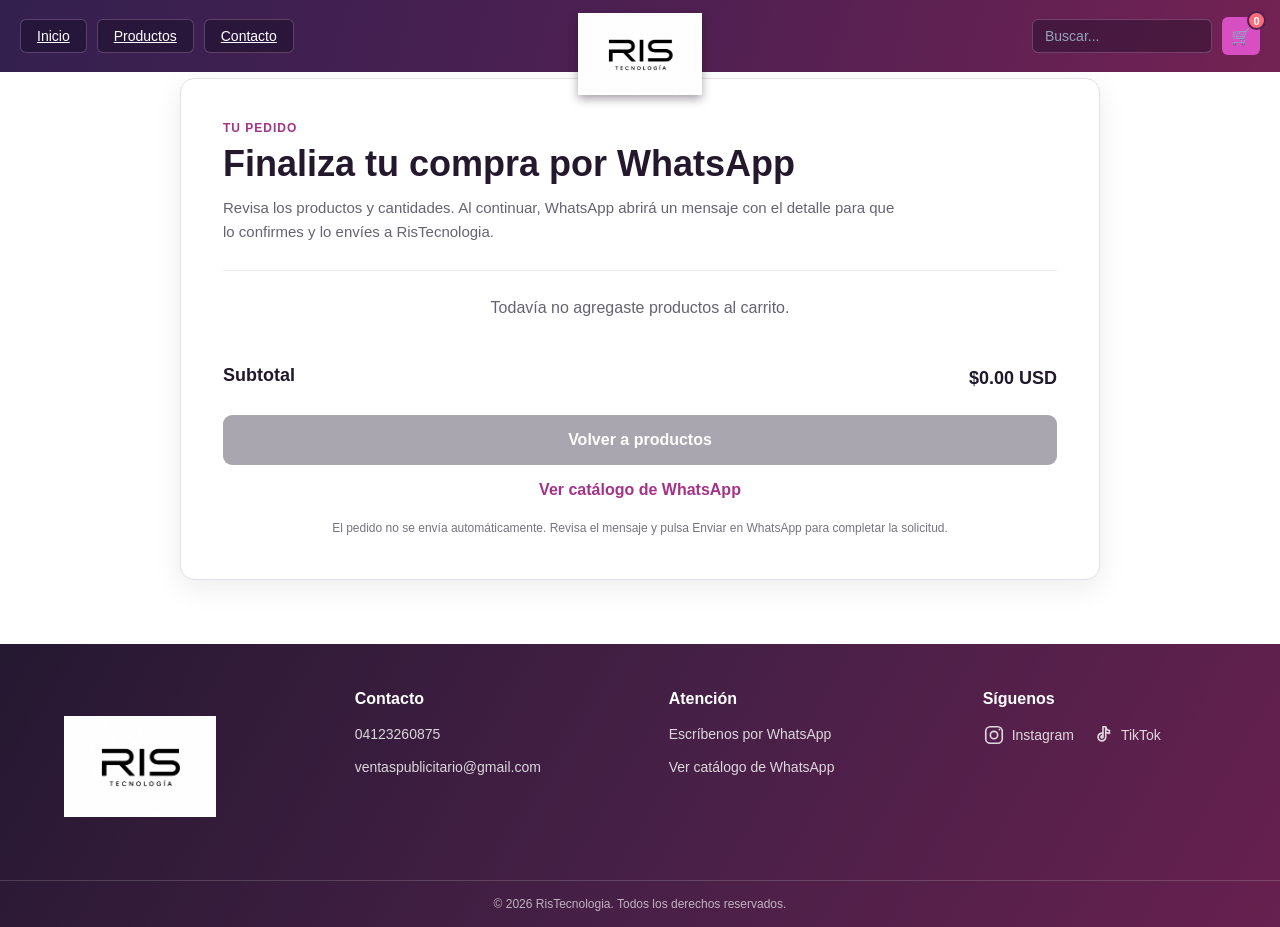
==== pago.html @ 728810d7 "versión 2.0" ====
<!DOCTYPE html>
<html lang="es">
<head>
  <meta charset="UTF-8">
  <meta name="viewport" content="width=device-width, initial-scale=1.0">
  <title>Finalizar pedido | RisTecnologia</title>
  <link rel="stylesheet" href="style.css">
</head>
<body class="pagina-pago">
  <header class="barra-superior">
    <nav class="menu-izquierda" aria-label="Navegación principal">
      <a class="btn-menu" href="tienda.html#inicio">Inicio</a>
      <a class="btn-menu" href="tienda.html#productos">Productos</a>
      <a class="btn-menu" href="tienda.html#contacto">Contacto</a>
    </nav>
    <a class="logo-centro" href="tienda.html#inicio" aria-label="RisTecnologia, inicio">
      <img src="logo.jpg" alt="RisTecnologia" class="logo-img">
    </a>
    <div class="elementos-derecha">
      <input type="search" class="input-busqueda" placeholder="Buscar..." aria-label="Buscar productos">
      <button class="btn-carrito" type="button" aria-label="Abrir carrito" title="Carrito de compras">
        <span aria-hidden="true">&#128722;</span>
        <span class="cart-count" hidden>0</span>
      </button>
    </div>
  </header>

  <main class="pago-contenido">
    <a class="pago-volver" href="tienda.html#productos">&#8592; Seguir comprando</a>
    <section class="pago-panel" aria-labelledby="pago-titulo">
      <p class="pago-etiqueta">TU PEDIDO</p>
      <h1 id="pago-titulo">Finaliza tu compra por WhatsApp</h1>
      <p class="pago-intro">Revisa los productos y cantidades. Al continuar, WhatsApp abrirá un mensaje con el detalle para que lo confirmes y lo envíes a RisTecnologia.</p>
      <div class="pago-resumen" id="resumen-pedido" aria-live="polite"></div>
      <div class="pago-total">
        <div><strong>Subtotal</strong><span class="pago-nota-precio"></span></div>
        <strong class="pago-subtotal">$0.00 USD</strong>
      </div>
      <a class="btn-whatsapp" id="whatsapp-pedido" href="https://wa.me/584123260875" target="_blank" rel="noopener">Continuar en WhatsApp</a>
      <a class="pago-catalogo" href="https://wa.me/c/584123260875" target="_blank" rel="noopener">Ver catálogo de WhatsApp</a>
      <p class="pago-aviso">El pedido no se envía automáticamente. Revisa el mensaje y pulsa Enviar en WhatsApp para completar la solicitud.</p>
    </section>
  </main>

  <footer class="site-footer" id="contacto">
    <div class="footer-contenido">
      <a class="footer-marca" href="tienda.html#inicio" aria-label="RisTecnologia, volver al inicio"><img src="logo.jpg" alt="RisTecnologia"></a>
      <div class="footer-columna"><h2>Contacto</h2><a href="tel:+584123260875">04123260875</a><a href="mailto:ventaspublicitario@gmail.com">ventaspublicitario@gmail.com</a></div>
      <div class="footer-columna"><h2>Atención</h2><a href="https://wa.me/584123260875" target="_blank" rel="noopener">Escríbenos por WhatsApp</a><a href="https://wa.me/c/584123260875" target="_blank" rel="noopener">Ver catálogo de WhatsApp</a></div>
      <div class="footer-columna footer-redes">
        <h2>Síguenos</h2>
        <div class="footer-enlaces-sociales">
          <a href="https://www.instagram.com/ristecnologia.ve?utm_source=qr&amp;stkn=MTU2dTFhZTFtOHF6dw==" target="_blank" rel="noopener" aria-label="Instagram de RisTecnologia"><svg viewBox="0 0 24 24" aria-hidden="true"><rect x="3" y="3" width="18" height="18" rx="5"></rect><circle cx="12" cy="12" r="4"></circle><circle class="social-punto" cx="18" cy="6" r="1"></circle></svg><span>Instagram</span></a>
          <a href="https://www.tiktok.com/@ristecnologia.ve?_r=1&amp;_t=ZS-9ACz1uJ2by5" target="_blank" rel="noopener" aria-label="TikTok de RisTecnologia"><svg viewBox="0 0 24 24" aria-hidden="true"><path d="M15 3v11.2a4.2 4.2 0 1 1-3.2-4.08v3.32a1.1 1.1 0 1 0 .2.62V3h3c.2 2.1 1.5 3.7 4 4.1v3.1A8 8 0 0 1 15 8.8"></path></svg><span>TikTok</span></a>
        </div>
      </div>
    </div>
    <div class="footer-copyright">© 2026 RisTecnologia. Todos los derechos reservados.</div>
  </footer>

  <script src="catalogo.js"></script>
  <script src="java.js"></script>
</body>
</html>
---- style.css ----
/* Reset básico para evitar margenes indeseados */
* {
  margin: 0;
  padding: 0;
  box-sizing: border-box;
  font-family: Arial, sans-serif;
}

/* 1. ESTILOS DE LA BARRA FIJA */
.barra-superior {
  position: fixed;
  top: 0;
  left: 0;
  width: 100%;
  height: 72px;
  background: linear-gradient(105deg, #33204f 0%, #512052 55%, #732253 100%);
  color: white;
  
  display: flex;
  align-items: center;
  padding: 0 20px;
  z-index: 1000;
}

/* Distribución en 3 secciones iguales para centrar perfectamente el logo */
.menu-izquierda,
.logo-centro,
.elementos-derecha {
  flex: 1; /* Cada sección ocupa el 33.3% del espacio */
  display: flex;
  align-items: center;
}

/* 2. SECCIÓN IZQUIERDA: BOTONES DEL MENÚ */
.menu-izquierda {
  justify-content: flex-start;
  gap: 10px; /* Espacio entre botones */
}

.btn-menu {
  background-color: rgba(24, 14, 39, 0.48);
  color: white;
  border: 1px solid rgba(225, 174, 223, 0.28);
  padding: 8px 16px;
  border-radius: 6px;
  cursor: pointer;
  font-size: 14px;
  transition: background-color 0.2s ease;
}

.btn-menu:hover {
  background-color: #81275f;
}

/* 3. SECCIÓN CENTRO: LOGO */
.logo-centro {
  position: absolute;
  top: -8px;
  left: 50%;
  width: 124px;
  height: 124px;
  flex: none;
  justify-content: center;
  transform: translateX(-50%);
}

.logo-img {
  width: 124px;
  height: 124px;
  object-fit: contain;
  margin: 0;
  filter: drop-shadow(0 4px 5px rgba(23, 12, 28, 0.38));
}

/* 4. SECCIÓN DERECHA: BUSCADOR Y CARRITO */
.elementos-derecha {
  justify-content: flex-end;
  gap: 10px;
}

.input-busqueda {
  padding: 8px 12px;
  border-radius: 6px;
  border: 1px solid rgba(225, 174, 223, 0.28);
  background-color: rgba(24, 14, 39, 0.4);
  color: white;
  outline: none;
  width: 180px;
  font-size: 14px;
}

.input-busqueda::placeholder {
  color: #94a3b8;
}

.input-busqueda:focus {
  border-color: #e084cf;
}

.btn-carrito {
  position: relative;
  width: 38px;
  height: 38px;
  background-color: #d84fc3;
  border: none;
  border-radius: 6px;
  color: white;
  font-size: 16px;
  cursor: pointer;
  display: flex;
  align-items: center;
  justify-content: center;
  transition: background-color 0.2s ease;
}

.btn-carrito:hover {
  background-color: #bd36a9;
}

.cart-count {
  position: absolute;
  top: -6px;
  right: -6px;
  display: grid;
  min-width: 19px;
  height: 19px;
  place-items: center;
  padding: 0 4px;
  border: 2px solid #512052;
  border-radius: 20px;
  background: #ff6b78;
  color: white;
  font-size: 11px;
  font-weight: 700;
}

/* 5. CONTENIDO DE LA PÁGINA */
.contenido-pagina {
  margin-top: 72px;
  padding: 0;
}

.carrusel {
  position: relative;
  width: 100%;
  overflow: hidden;
  color: white;
}

.carrusel-ventana {
  overflow: hidden;
  height: clamp(420px, 48vw, 680px);
  background: #f4f3f5;
}

.carrusel-pista {
  display: flex;
  height: 100%;
  transition: transform 0.45s ease;
}

.carrusel-diapositiva {
  flex: 0 0 100%;
  overflow: hidden;
  min-width: 0;
  height: 100%;
  isolation: isolate;
  background: #f4f3f5;
}

.carrusel-diapositiva img {
  display: block;
  width: 100%;
  height: 100%;
  object-fit: contain;
  object-position: center;
  transform: scale(1.06);
  transition: transform 240ms ease;
}

.carrusel-diapositiva:first-child img {
  transform: scale(1.18);
}

.carrusel-flecha {
  position: absolute;
  top: 50%;
  z-index: 2;
  display: grid;
  width: 42px;
  height: 42px;
  place-items: center;
  transform: translateY(-50%);
  border: 1px solid rgba(255, 255, 255, 0.55);
  border-radius: 50%;
  background: rgba(15, 23, 42, 0.48);
  color: white;
  cursor: pointer;
  font-size: 30px;
  line-height: 1;
}

.carrusel-flecha:hover {
  background: rgba(15, 23, 42, 0.8);
}

.carrusel-anterior {
  left: 18px;
}

.carrusel-siguiente {
  right: 18px;
}

.carrusel-indicadores {
  position: absolute;
  right: 0;
  bottom: 14px;
  left: 0;
  z-index: 2;
  display: flex;
  justify-content: center;
  gap: 9px;
}

.carrusel-punto {
  width: 10px;
  height: 10px;
  padding: 0;
  border: 1px solid white;
  border-radius: 50%;
  background: rgba(255, 255, 255, 0.5);
  cursor: pointer;
}

.carrusel-punto.activo {
  background: white;
  transform: scale(1.2);
}

@media (max-width: 600px) {
  .barra-superior {
    height: auto;
    min-height: 180px;
    display: grid;
    grid-template-columns: minmax(0, 1fr);
    grid-template-rows: auto 80px auto;
    gap: 6px;
    align-content: center;
    padding: 8px 12px;
  }

  .menu-izquierda {
    grid-column: 1;
    grid-row: 1;
    justify-content: space-between;
    gap: 6px;
  }

  .btn-menu {
    padding: 8px 12px;
    font-size: 13px;
  }

  .logo-centro {
    position: relative;
    grid-column: 1;
    grid-row: 2;
    top: -5px;
    left: auto;
    width: auto;
    height: auto;
    flex: none;
    justify-content: center;
    transform: none;
  }

  .logo-img {
    max-width: 80px;
    max-height: 80px;
    margin-top: 0;
  }

  .elementos-derecha {
    grid-column: 1;
    grid-row: 3;
    min-width: 0;
    gap: 8px;
  }

  .input-busqueda {
    width: 100%;
    min-width: 0;
    font-size: 13px;
  }

  .contenido-pagina {
    margin-top: 180px;
    padding: 0;
  }

  .carrusel-ventana {
    height: auto;
    aspect-ratio: 4 / 3;
  }

  .carrusel-pista,
  .carrusel-diapositiva {
    height: 100%;
  }

  .carrusel-diapositiva img {
    height: 100%;
    object-fit: contain;
    transform: scale(1.03);
  }

  .carrusel-diapositiva:first-child img {
    transform: scale(1.15);
  }

  .carrusel-flecha {
    width: 32px;
    height: 32px;
    font-size: 24px;
  }

  .carrusel-anterior {
    left: 8px;
  }

  .carrusel-siguiente {
    right: 8px;
  }
}

@media (max-width: 360px) {
  .barra-superior {
    grid-template-columns: minmax(0, 1fr);
    gap: 6px;
    padding: 8px 10px;
  }

  .btn-menu {
    padding: 7px 9px;
    font-size: 12px;
  }

  .logo-img {
    max-width: 72px;
    max-height: 72px;
  }

}

.destacado {
  color: rgb(0, 0, 0);
  font-size: 30px;
  left: 30px;
  margin: 3rem;
}

.productos {
  display: flex;
  flex-wrap: wrap;
  justify-content: center;
  gap: 60px;
}
.productos > * {
  margin: 10px;
}

.catalogo {
  padding: 8px 5vw 64px;
  scroll-margin-top: 76px;
}

.destacado {
  margin: 2rem 0 1.5rem;
  font-size: 30px;
  font-weight: 700;
}

.productos {
  display: grid;
  grid-template-columns: repeat(auto-fill, minmax(min(100%, 245px), 1fr));
  align-items: stretch;
  gap: 44px 26px;
  max-width: 1320px;
  margin: 0 auto;
}

.productos > * {
  margin: 0;
}

.producto-card {
  display: flex;
  min-width: 0;
  flex-direction: column;
  padding: 13px;
  border: 1px solid #e1e3e8;
  border-radius: 14px;
  background: #fff;
  box-shadow: 0 3px 12px rgba(15, 23, 42, 0.06);
}

.producto-foto {
  position: relative;
  overflow: hidden;
  width: 100%;
  aspect-ratio: 1 / 1;
  border: 1px solid #e1e3e8;
  border-radius: 11px;
  background: #fff;
  box-shadow: 0 2px 8px rgba(15, 23, 42, 0.1);
}

.producto-foto img {
  position: absolute;
  inset: 0;
  display: block;
  width: 100%;
  height: 100%;
  object-fit: contain;
}

.producto-foto .producto-foto-secundaria {
  display: none;
}

.producto-card h2 {
  margin: 13px 0 8px;
  color: #111827;
  font-size: 17px;
  line-height: 1.35;
}

.producto-precio {
  margin: auto 0 13px;
  color: #596273;
  font-size: 15px;
  font-weight: 700;
}

.btn-comprar {
  display: flex;
  min-height: 44px;
  align-items: center;
  justify-content: center;
  padding: 10px 16px;
  border: 0;
  border-radius: 9px;
  background: #d84fc3;
  color: #fff;
  font: inherit;
  font-weight: 700;
  text-align: center;
  text-decoration: none;
  cursor: pointer;
}

.btn-comprar:hover {
  background: #bd36a9;
}

.producto-card[hidden] {
  display: none;
}

.carrito-capa {
  position: fixed;
  inset: 0;
  z-index: 2000;
  visibility: hidden;
  transition: visibility 260ms ease;
}

.carrito-capa.abierto {
  visibility: visible;
}

.carrito-fondo {
  position: absolute;
  inset: 0;
  background: rgba(17, 12, 24, 0.54);
  opacity: 0;
  transition: opacity 260ms ease;
}

.carrito-capa.abierto .carrito-fondo {
  opacity: 1;
}

.carrito-panel {
  position: absolute;
  top: 0;
  right: 0;
  bottom: 0;
  display: flex;
  width: min(490px, 100%);
  flex-direction: column;
  padding: 24px;
  background: #fff;
  box-shadow: -12px 0 36px rgba(15, 23, 42, 0.18);
  transform: translateX(102%);
  transition: transform 280ms cubic-bezier(0.2, 0.75, 0.25, 1);
}

.carrito-capa.abierto .carrito-panel {
  transform: translateX(0);
}

.carrito-abierto {
  overflow: hidden;
}

.carrito-encabezado {
  display: flex;
  align-items: center;
  justify-content: space-between;
  padding-bottom: 18px;
  border-bottom: 1px solid #e4e1e8;
}

.carrito-encabezado h2 {
  color: #24182d;
  font-size: 24px;
}

.carrito-cerrar {
  width: 38px;
  height: 38px;
  border: 0;
  border-radius: 50%;
  background: #f3edf4;
  color: #392340;
  cursor: pointer;
  font-size: 26px;
}

.carrito-lineas {
  overflow-y: auto;
  flex: 1;
  padding: 8px 0;
}

.carrito-item {
  display: grid;
  grid-template-columns: 76px minmax(0, 1fr) auto;
  align-items: center;
  gap: 14px;
  padding: 16px 0;
  border-bottom: 1px solid #efedf1;
}

.carrito-item-imagen {
  display: block;
  width: 76px;
  height: 76px;
  border: 1px solid #e6e2e9;
  border-radius: 9px;
  object-fit: contain;
}

.carrito-item-cuerpo {
  min-width: 0;
}

.carrito-item-nombre {
  display: block;
  overflow: hidden;
  color: #201829;
  font-size: 14px;
  font-weight: 700;
  line-height: 1.35;
  text-decoration: none;
}

.carrito-item-precio {
  margin: 5px 0 8px;
  color: #697080;
  font-size: 13px;
}

.carrito-controles {
  display: flex;
  align-items: center;
  gap: 9px;
}

.carrito-controles button:not(.carrito-quitar) {
  display: grid;
  width: 28px;
  height: 28px;
  place-items: center;
  border: 1px solid #e2dce5;
  border-radius: 6px;
  background: #faf8fb;
  color: #35263b;
  cursor: pointer;
  font-size: 18px;
}

.carrito-controles button:disabled {
  opacity: 0.4;
  cursor: not-allowed;
}

.carrito-controles span {
  min-width: 18px;
  color: #24182d;
  font-weight: 700;
  text-align: center;
}

.carrito-quitar {
  margin-left: 2px;
  border: 0;
  background: none;
  color: #a7396d;
  cursor: pointer;
  font-size: 12px;
}

.carrito-item-total {
  color: #24182d;
  font-size: 14px;
  white-space: nowrap;
}

.carrito-vacio {
  display: flex;
  flex: 1;
  flex-direction: column;
  align-items: center;
  justify-content: center;
  gap: 14px;
  color: #626675;
}

.carrito-vacio[hidden],
.carrito-pie[hidden] {
  display: none;
}

.carrito-vacio a,
.pago-catalogo {
  color: #a43289;
  font-weight: 700;
  text-decoration: none;
}

.carrito-pie {
  padding-top: 18px;
  border-top: 1px solid #e4e1e8;
}

.carrito-subtotal,
.pago-total {
  display: flex;
  align-items: center;
  justify-content: space-between;
  gap: 12px;
  color: #21182a;
  font-size: 18px;
}

.carrito-nota {
  margin-top: 8px;
  color: #747080;
  font-size: 12px;
  line-height: 1.45;
}

.carrito-pagar {
  margin-top: 18px;
  min-height: 50px;
}

.site-footer {
  color: #fff;
  background: linear-gradient(120deg, #251831 0%, #482047 54%, #67204f 100%);
}

.footer-contenido {
  display: grid;
  grid-template-columns: 1.1fr 1.2fr 1.2fr 1fr;
  gap: 34px;
  width: min(1180px, 90vw);
  margin: 0 auto;
  padding: 46px 0 38px;
}

.footer-marca {
  display: flex;
  align-items: flex-start;
}

.footer-marca img {
  width: 152px;
  height: 152px;
  object-fit: contain;
}

.footer-columna {
  display: flex;
  min-width: 0;
  flex-direction: column;
  align-items: flex-start;
  gap: 12px;
}

.footer-columna h2 {
  margin-bottom: 4px;
  font-size: 16px;
}

.footer-columna a {
  color: rgba(255, 255, 255, 0.82);
  font-size: 14px;
  line-height: 1.5;
  overflow-wrap: anywhere;
  text-decoration: none;
}

.footer-columna a:hover {
  color: #fff;
  text-decoration: underline;
}

.footer-enlaces-sociales {
  display: flex;
  gap: 18px;
}

.footer-enlaces-sociales a {
  display: inline-flex;
  align-items: center;
  gap: 7px;
}

.footer-enlaces-sociales svg {
  width: 22px;
  height: 22px;
  fill: none;
  stroke: currentColor;
  stroke-linecap: round;
  stroke-linejoin: round;
  stroke-width: 1.8;
}

.footer-enlaces-sociales .social-punto {
  fill: currentColor;
  stroke: none;
}

.footer-copyright {
  padding: 16px 5vw;
  border-top: 1px solid rgba(255, 255, 255, 0.16);
  color: rgba(255, 255, 255, 0.66);
  font-size: 12px;
  text-align: center;
}

.pagina-detalle {
  padding-top: 72px;
}

.pago-contenido {
  width: min(920px, 92vw);
  min-height: calc(100vh - 280px);
  margin: 0 auto;
  padding: 38px 0 64px;
}

.pago-volver {
  display: inline-block;
  margin-bottom: 22px;
  color: #512052;
  font-weight: 700;
  text-decoration: none;
}

.pago-panel {
  padding: clamp(22px, 4vw, 42px);
  border: 1px solid #e5dfe8;
  border-radius: 14px;
  background: white;
  box-shadow: 0 8px 28px rgba(42, 24, 49, 0.08);
}

.pago-etiqueta {
  margin-bottom: 8px;
  color: #a43289;
  font-size: 12px;
  font-weight: 800;
  letter-spacing: 1px;
}

.pago-panel h1 {
  color: #24182d;
  font-size: clamp(26px, 4vw, 36px);
  line-height: 1.15;
}

.pago-intro {
  max-width: 680px;
  margin: 12px 0 26px;
  color: #656373;
  font-size: 15px;
  line-height: 1.6;
}

.pago-resumen {
  border-top: 1px solid #eee9f0;
}

.pago-item {
  display: grid;
  grid-template-columns: 68px minmax(0, 1fr) auto;
  align-items: center;
  gap: 14px;
  padding: 14px 0;
  border-bottom: 1px solid #eee9f0;
}

.pago-item img {
  display: block;
  width: 68px;
  height: 68px;
  border: 1px solid #e6e2e9;
  border-radius: 8px;
  object-fit: contain;
}

.pago-item-detalle {
  display: grid;
  gap: 5px;
  min-width: 0;
}

.pago-item-detalle strong {
  color: #24182d;
  font-size: 14px;
  line-height: 1.35;
}

.pago-item-detalle span {
  color: #727081;
  font-size: 13px;
}

.pago-item-total {
  color: #24182d;
  font-size: 14px;
  white-space: nowrap;
}

.pago-total {
  padding: 20px 0 6px;
}

.pago-total > div {
  display: grid;
  gap: 5px;
}

.pago-nota-precio {
  color: #757181;
  font-size: 12px;
  font-weight: 400;
}

.btn-whatsapp {
  display: flex;
  min-height: 50px;
  align-items: center;
  justify-content: center;
  margin-top: 18px;
  padding: 12px 18px;
  border-radius: 9px;
  background: #168c62;
  color: white;
  font-weight: 800;
  text-align: center;
  text-decoration: none;
}

.btn-whatsapp:hover {
  background: #10744f;
}

.btn-whatsapp.deshabilitado {
  background: #aaa6af;
}

.pago-catalogo {
  display: block;
  margin-top: 16px;
  text-align: center;
}

.pago-aviso {
  margin-top: 20px;
  color: #777382;
  font-size: 12px;
  line-height: 1.5;
  text-align: center;
}

.pago-vacio {
  padding: 28px 0;
  color: #656373;
  text-align: center;
}

@media (hover: hover) and (pointer: fine) {
  .producto-card {
    transition: box-shadow 180ms ease, border-color 180ms ease;
  }

  .producto-card:hover {
    border-color: #d84fc3;
    box-shadow: 0 0 0 2px #d84fc3, 0 8px 20px rgba(15, 23, 42, 0.1);
  }

  .producto-foto .producto-foto-secundaria {
    display: none;
  }

  .producto-card:hover .producto-foto > img:first-child {
    display: none;
  }

  .producto-card:hover .producto-foto-secundaria {
    display: block;
  }
}

.pagina-detalle {
  min-height: 100vh;
  padding-top: 86px;
  background: #f7f8fa;
}

.barra-detalle {
  position: fixed;
  inset: 0 0 auto;
  z-index: 10;
  display: flex;
  height: 86px;
  align-items: center;
  justify-content: space-between;
  padding: 0 5vw;
  border-bottom: 1px solid #e5e7eb;
  background: #fff;
}

.barra-detalle .logo-img {
  max-width: 92px;
  max-height: 92px;
  margin: 0;
}

.volver-tienda {
  color: #283244;
  font-size: 14px;
  font-weight: 700;
  text-decoration: none;
}

.detalle-producto {
  display: grid;
  grid-template-columns: minmax(0, 1fr) minmax(0, 1fr);
  gap: clamp(28px, 5vw, 64px);
  width: min(1180px, 90vw);
  margin: 0 auto;
  padding: 42px 0 64px;
}

.detalle-galeria {
  min-width: 0;
}

.detalle-escenario {
  position: relative;
  overflow: hidden;
  width: 100%;
  aspect-ratio: 1 / 1;
  border: 1px solid #e0e3e8;
  border-radius: 14px;
  background: #fff;
  box-shadow: 0 4px 16px rgba(15, 23, 42, 0.08);
}

.detalle-imagen-principal {
  display: block;
  width: 100%;
  height: 100%;
  object-fit: contain;
}

.detalle-flecha {
  position: absolute;
  top: 50%;
  display: grid;
  width: 42px;
  height: 42px;
  place-items: center;
  transform: translateY(-50%);
  border: 0;
  border-radius: 50%;
  background: rgba(216, 79, 195, 0.95);
  color: #fff;
  cursor: pointer;
  font-size: 30px;
  line-height: 1;
}

.detalle-anterior {
  left: 12px;
}

.detalle-siguiente {
  right: 12px;
}

.detalle-miniaturas {
  display: flex;
  gap: 10px;
  overflow-x: auto;
  padding: 12px 2px 6px;
}

.detalle-miniatura {
  flex: 0 0 82px;
  overflow: hidden;
  width: 82px;
  aspect-ratio: 1 / 1;
  padding: 0;
  border: 1px solid #dfe2e8;
  border-radius: 9px;
  background: #fff;
  cursor: pointer;
}

.detalle-miniatura.activo {
  border: 2px solid #d84fc3;
}

.detalle-miniatura img {
  display: block;
  width: 100%;
  height: 100%;
  object-fit: contain;
}

.detalle-info {
  min-width: 0;
  padding: 4px 0;
}

.detalle-titulo {
  margin-bottom: 16px;
  color: #101827;
  font-size: 36px;
  line-height: 1.2;
}

.detalle-precio {
  margin-bottom: 24px;
  color: #202939;
  font-size: 24px;
  font-weight: 700;
}

.detalle-descripcion {
  margin-bottom: 28px;
  color: #424b5a;
  font-size: 16px;
  line-height: 1.75;
  white-space: pre-line;
}

.agregar-carrito {
  width: 100%;
  min-height: 50px;
}

.agregar-carrito.agregado {
  background: #287a60;
}

@media (max-width: 700px) {
  .catalogo {
    padding: 4px 18px 42px;
  }

  .productos {
    grid-template-columns: repeat(2, minmax(0, 1fr));
    gap: 28px 14px;
  }

  .producto-card {
    padding: 9px;
  }

  .producto-card h2 {
    font-size: 14px;
  }

  .producto-precio {
    font-size: 13px;
  }

  .btn-comprar {
    min-height: 40px;
    padding: 8px;
    font-size: 14px;
  }

  .detalle-producto {
    grid-template-columns: minmax(0, 1fr);
    gap: 22px;
    width: min(560px, calc(100% - 32px));
    padding: 24px 0 40px;
  }

  .pagina-detalle,
  .pagina-pago {
    padding-top: 180px;
  }

  .footer-contenido {
    grid-template-columns: repeat(2, minmax(0, 1fr));
    gap: 28px 22px;
    width: calc(100% - 36px);
    padding: 34px 0 28px;
  }

  .footer-marca img {
    width: 108px;
    height: 108px;
  }

  .footer-redes {
    grid-column: 1 / -1;
  }

  .pago-contenido {
    min-height: 0;
    padding: 28px 0 42px;
  }

  .pago-item {
    grid-template-columns: 56px minmax(0, 1fr);
    gap: 10px 12px;
  }

  .pago-item img {
    width: 56px;
    height: 56px;
    grid-row: span 2;
  }

  .pago-item-total {
    grid-column: 2;
  }

  .carrito-panel {
    padding: 18px;
  }

  .carrito-item {
    grid-template-columns: 60px minmax(0, 1fr);
    gap: 10px;
  }

  .carrito-item-imagen {
    width: 60px;
    height: 60px;
    grid-row: span 2;
  }

  .carrito-item-total {
    grid-column: 2;
  }

  .detalle-escenario {
    aspect-ratio: 1 / 0.9;
  }

  .detalle-titulo {
    font-size: 26px;
  }

  .detalle-descripcion {
    font-size: 15px;
  }
}

@media (max-width: 420px) {
  .productos {
    grid-template-columns: minmax(0, 1fr);
    max-width: 340px;
  }

  .producto-card {
    padding: 12px;
  }

  .producto-card h2 {
    font-size: 17px;
  }

  .producto-precio {
    font-size: 15px;
  }

  .barra-detalle {
    padding: 0 16px;
  }

  .barra-detalle .logo-img {
    max-width: 84px;
    max-height: 84px;
  }

  .volver-tienda {
    font-size: 13px;
  }
}

#inicio,
#productos,
#contacto {
  scroll-margin-top: 84px;
}

@media (max-width: 600px) {
  #inicio,
  #productos,
  #contacto {
    scroll-margin-top: 192px;
  }
}
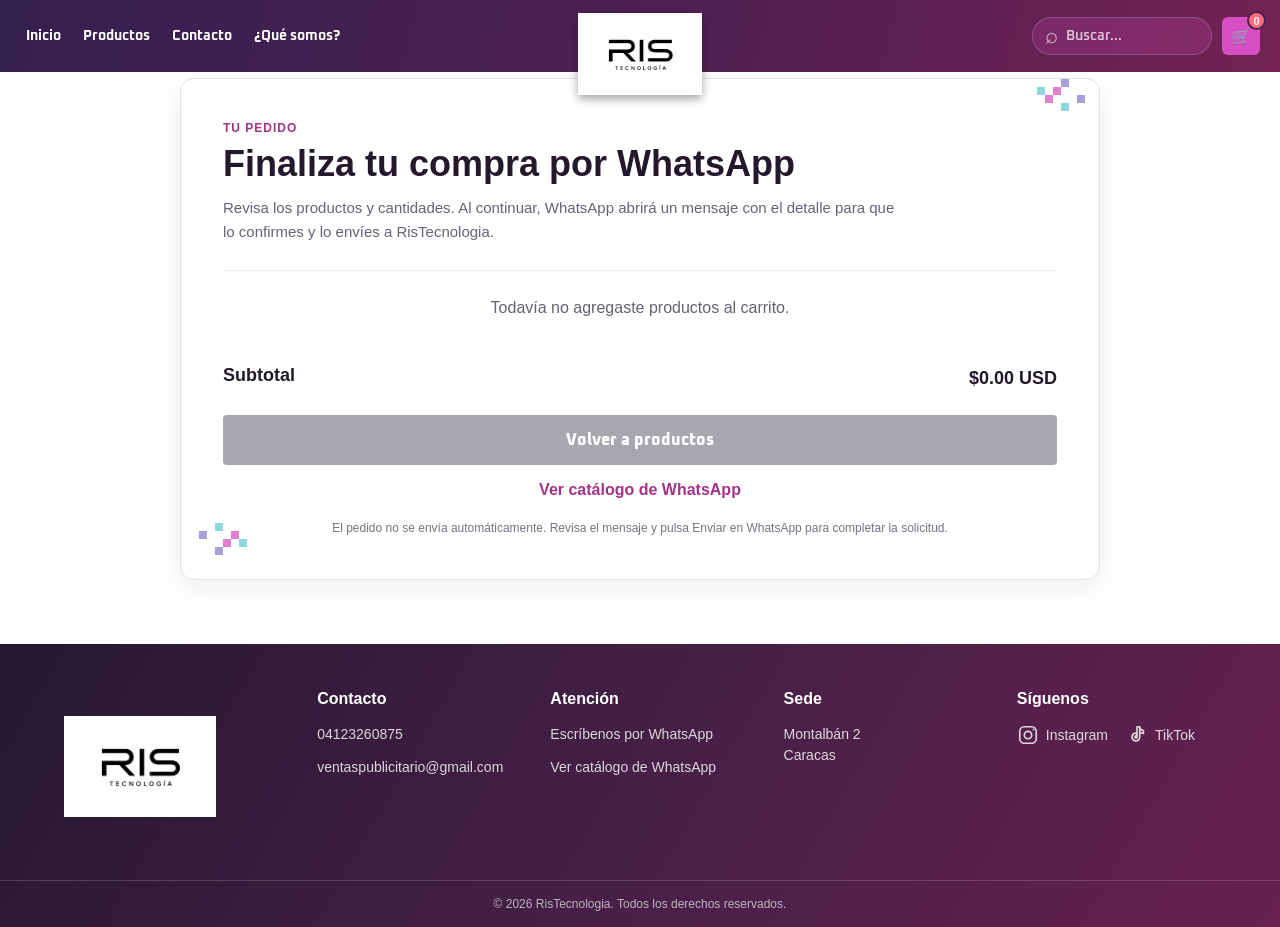
==== commit 1adfeea5: "versión 2.4" ====
--- a/pago.html
+++ b/pago.html
@@ -4,20 +4,30 @@
   <meta charset="UTF-8">
   <meta name="viewport" content="width=device-width, initial-scale=1.0">
   <title>Finalizar pedido | RisTecnologia</title>
+  <link rel="preconnect" href="https://fonts.googleapis.com">
+  <link rel="preconnect" href="https://fonts.gstatic.com" crossorigin>
+  <link href="https://fonts.googleapis.com/css2?family=Oxanium:wght@400;500;600;700;800&display=swap" rel="stylesheet">
   <link rel="stylesheet" href="style.css">
 </head>
 <body class="pagina-pago">
   <header class="barra-superior">
-    <nav class="menu-izquierda" aria-label="Navegación principal">
-      <a class="btn-menu" href="tienda.html#inicio">Inicio</a>
-      <a class="btn-menu" href="tienda.html#productos">Productos</a>
-      <a class="btn-menu" href="tienda.html#contacto">Contacto</a>
+    <button class="btn-menu-movil" type="button" aria-label="Abrir menú" aria-controls="menu-principal" aria-expanded="false"><span aria-hidden="true"></span></button>
+    <nav class="menu-izquierda" id="menu-principal" aria-label="Navegación principal">
+      <div class="menu-encabezado-movil"><strong>Menú</strong><button class="menu-cerrar-movil" type="button" aria-label="Cerrar menú">&times;</button></div>
+      <a class="btn-menu" href="index.html#inicio">Inicio</a>
+      <a class="btn-menu" href="index.html#productos">Productos</a>
+      <a class="btn-menu" href="index.html#contacto">Contacto</a>
+      <a class="btn-menu" href="que-somos.html">¿Qué somos?</a>
     </nav>
-    <a class="logo-centro" href="tienda.html#inicio" aria-label="RisTecnologia, inicio">
+    <button class="menu-fondo" type="button" aria-label="Cerrar menú"></button>
+    <a class="logo-centro" href="index.html#inicio" aria-label="RisTecnologia, inicio">
       <img src="logo.jpg" alt="RisTecnologia" class="logo-img">
     </a>
     <div class="elementos-derecha">
-      <input type="search" class="input-busqueda" placeholder="Buscar..." aria-label="Buscar productos">
+      <label class="campo-busqueda">
+        <span class="icono-busqueda" aria-hidden="true">⌕</span>
+        <input type="search" class="input-busqueda" placeholder="Buscar..." aria-label="Buscar productos">
+      </label>
       <button class="btn-carrito" type="button" aria-label="Abrir carrito" title="Carrito de compras">
         <span aria-hidden="true">&#128722;</span>
         <span class="cart-count" hidden>0</span>
@@ -26,7 +36,7 @@
   </header>
 
   <main class="pago-contenido">
-    <a class="pago-volver" href="tienda.html#productos">&#8592; Seguir comprando</a>
+    <a class="pago-volver" href="index.html#productos">&#8592; Seguir comprando</a>
     <section class="pago-panel" aria-labelledby="pago-titulo">
       <p class="pago-etiqueta">TU PEDIDO</p>
       <h1 id="pago-titulo">Finaliza tu compra por WhatsApp</h1>
@@ -44,9 +54,10 @@
 
   <footer class="site-footer" id="contacto">
     <div class="footer-contenido">
-      <a class="footer-marca" href="tienda.html#inicio" aria-label="RisTecnologia, volver al inicio"><img src="logo.jpg" alt="RisTecnologia"></a>
+      <a class="footer-marca" href="index.html#inicio" aria-label="RisTecnologia, volver al inicio"><img src="logo.jpg" alt="RisTecnologia"></a>
       <div class="footer-columna"><h2>Contacto</h2><a href="tel:+584123260875">04123260875</a><a href="mailto:ventaspublicitario@gmail.com">ventaspublicitario@gmail.com</a></div>
       <div class="footer-columna"><h2>Atención</h2><a href="https://wa.me/584123260875" target="_blank" rel="noopener">Escríbenos por WhatsApp</a><a href="https://wa.me/c/584123260875" target="_blank" rel="noopener">Ver catálogo de WhatsApp</a></div>
+      <div class="footer-columna"><h2>Sede</h2><p>Montalbán 2<br>Caracas</p></div>
       <div class="footer-columna footer-redes">
         <h2>Síguenos</h2>
         <div class="footer-enlaces-sociales">
--- a/style.css
+++ b/style.css
@@ -4,6 +4,13 @@
   padding: 0;
   box-sizing: border-box;
   font-family: Arial, sans-serif;
+}
+
+/* Colores compartidos por los botones y los píxeles decorativos. */
+:root {
+  --pixel-cian: #63c8d5;
+  --pixel-rosa: #d84fc3;
+  --pixel-lila: #8b78c6;
 }
 
 /* 1. ESTILOS DE LA BARRA FIJA */
@@ -31,6 +38,12 @@
   align-items: center;
 }
 
+.btn-menu-movil,
+.menu-fondo,
+.menu-encabezado-movil {
+  display: none;
+}
+
 /* 2. SECCIÓN IZQUIERDA: BOTONES DEL MENÚ */
 .menu-izquierda {
   justify-content: flex-start;
@@ -38,18 +51,21 @@
 }
 
 .btn-menu {
-  background-color: rgba(24, 14, 39, 0.48);
+  background: transparent;
   color: white;
-  border: 1px solid rgba(225, 174, 223, 0.28);
-  padding: 8px 16px;
-  border-radius: 6px;
+  border: 0;
+  padding: 8px 6px;
+  border-radius: 0;
   cursor: pointer;
   font-size: 14px;
-  transition: background-color 0.2s ease;
+  font-family: "Oxanium", sans-serif;
+  font-weight: 700;
+  text-decoration: none;
+  transition: color 0.2s ease;
 }
 
 .btn-menu:hover {
-  background-color: #81275f;
+  color: #e8b4dd;
 }
 
 /* 3. SECCIÓN CENTRO: LOGO */
@@ -78,23 +94,46 @@
   gap: 10px;
 }
 
+/* El label reúne el icono y el input en una sola barra redondeada. */
+.campo-busqueda {
+  display: flex;
+  width: 180px;
+  align-items: center;
+  gap: 8px;
+  padding: 0 12px;
+  border: 1px solid rgba(225, 174, 223, 0.28);
+  border-radius: 999px;
+  background-color: rgba(216, 79, 195, 0.2);
+  transition: border-color 0.2s ease, background-color 0.2s ease;
+}
+
+.icono-busqueda {
+  color: #e6bfdc;
+  font-family: Arial, sans-serif;
+  font-size: 22px;
+  line-height: 1;
+}
+
 .input-busqueda {
-  padding: 8px 12px;
-  border-radius: 6px;
-  border: 1px solid rgba(225, 174, 223, 0.28);
-  background-color: rgba(24, 14, 39, 0.4);
+  width: 100%;
+  min-width: 0;
+  padding: 9px 0;
+  border: 0;
+  background: transparent;
   color: white;
   outline: none;
-  width: 180px;
+  font-family: "Oxanium", sans-serif;
   font-size: 14px;
+  font-weight: 600;
 }
 
 .input-busqueda::placeholder {
-  color: #94a3b8;
-}
-
-.input-busqueda:focus {
+  color: #ddc3d7;
+}
+
+.campo-busqueda:focus-within {
   border-color: #e084cf;
+  background-color: rgba(216, 79, 195, 0.32);
 }
 
 .btn-carrito {
@@ -166,6 +205,22 @@
   height: 100%;
   isolation: isolate;
   background: #f4f3f5;
+}
+
+.carrusel-diapositiva:nth-child(1) {
+  background: #dcdcdc;
+}
+
+.carrusel-diapositiva:nth-child(2) {
+  background: #a5a9ab;
+}
+
+.carrusel-diapositiva:nth-child(3) {
+  background: #a0a0a0;
+}
+
+.carrusel-diapositiva:nth-child(4) {
+  background: #252328;
 }
 
 .carrusel-diapositiva img {
@@ -240,68 +295,170 @@
 
 @media (max-width: 600px) {
   .barra-superior {
-    height: auto;
-    min-height: 180px;
+    height: 108px;
+    min-height: 108px;
     display: grid;
-    grid-template-columns: minmax(0, 1fr);
-    grid-template-rows: auto 80px auto;
-    gap: 6px;
+    grid-template-columns: 40px minmax(0, 1fr) 40px;
+    grid-template-rows: 56px 36px;
+    gap: 4px 8px;
     align-content: center;
-    padding: 8px 12px;
-  }
-
-  .menu-izquierda {
+    padding: 4px 12px 8px;
+  }
+
+  .btn-menu-movil {
     grid-column: 1;
     grid-row: 1;
+    display: grid;
+    width: 40px;
+    height: 40px;
+    place-items: center;
+    padding: 0;
+    border: 0;
+    background: transparent;
+    cursor: pointer;
+  }
+
+  .btn-menu-movil span,
+  .btn-menu-movil span::before,
+  .btn-menu-movil span::after {
+    display: block;
+    width: 21px;
+    height: 2px;
+    border-radius: 2px;
+    background: white;
+  }
+
+  .btn-menu-movil span {
+    position: relative;
+  }
+
+  .btn-menu-movil span::before,
+  .btn-menu-movil span::after {
+    position: absolute;
+    left: 0;
+    content: "";
+  }
+
+  .btn-menu-movil span::before {
+    top: -7px;
+  }
+
+  .btn-menu-movil span::after {
+    top: 7px;
+  }
+
+  .menu-izquierda {
+    position: fixed;
+    top: 0;
+    bottom: 0;
+    left: 0;
+    z-index: 1002;
+    display: flex;
+    width: min(310px, 84vw);
+    flex-direction: column;
+    align-items: stretch;
+    justify-content: flex-start;
+    gap: 0;
+    padding: 26px 20px;
+    background: #fff;
+    box-shadow: 8px 0 28px rgba(15, 23, 42, 0.18);
+    transform: translateX(-105%);
+    transition: transform 240ms ease;
+    visibility: hidden;
+  }
+
+  .btn-menu {
+    padding: 16px 4px;
+    border: 0;
+    border-bottom: 1px solid #ece7ee;
+    border-radius: 0;
+    background: transparent;
+    color: #24182d;
+    font-size: 20px;
+    text-decoration: none;
+  }
+
+  .menu-encabezado-movil {
+    display: flex;
+    align-items: center;
     justify-content: space-between;
-    gap: 6px;
-  }
-
-  .btn-menu {
-    padding: 8px 12px;
-    font-size: 13px;
+    margin-bottom: 12px;
+    padding-bottom: 14px;
+    border-bottom: 1px solid #ece7ee;
+    color: #24182d;
+    font-size: 20px;
+  }
+
+  .menu-cerrar-movil {
+    width: 38px;
+    height: 38px;
+    border: 0;
+    border-radius: 10px;
+    background: #f0edf1;
+    color: #24182d;
+    cursor: pointer;
+    font-size: 26px;
+    line-height: 1;
+  }
+
+  .barra-superior.menu-abierto .menu-izquierda {
+    transform: translateX(0);
+    visibility: visible;
+  }
+
+  .barra-superior.menu-abierto .menu-fondo {
+    position: fixed;
+    inset: 0;
+    z-index: 1001;
+    display: block;
+    border: 0;
+    background: rgba(17, 12, 24, 0.55);
+    backdrop-filter: blur(2px);
   }
 
   .logo-centro {
-    position: relative;
-    grid-column: 1;
-    grid-row: 2;
-    top: -5px;
-    left: auto;
-    width: auto;
-    height: auto;
+    position: absolute;
+    top: 32px;
+    left: 50%;
+    width: 60px;
+    height: 60px;
     flex: none;
     justify-content: center;
-    transform: none;
+    transform: translate(-50%, -50%);
   }
 
   .logo-img {
-    max-width: 80px;
-    max-height: 80px;
-    margin-top: 0;
+    width: 60px;
+    height: 60px;
   }
 
   .elementos-derecha {
-    grid-column: 1;
-    grid-row: 3;
-    min-width: 0;
-    gap: 8px;
+    display: contents;
   }
 
   .input-busqueda {
+    grid-column: 1 / -1;
+    grid-row: 2;
     width: 100%;
     min-width: 0;
     font-size: 13px;
   }
 
+  .btn-carrito {
+    grid-column: 3;
+    grid-row: 1;
+    width: 40px;
+    height: 40px;
+  }
+
   .contenido-pagina {
-    margin-top: 180px;
+    margin-top: 108px;
     padding: 0;
   }
 
   .carrusel-ventana {
     height: auto;
-    aspect-ratio: 4 / 3;
+    aspect-ratio: 1 / 1;
   }
 
   .carrusel-pista,
@@ -312,11 +469,12 @@
   .carrusel-diapositiva img {
     height: 100%;
     object-fit: contain;
-    transform: scale(1.03);
+    object-position: center;
+    transform: scale(1.4);
   }
 
   .carrusel-diapositiva:first-child img {
-    transform: scale(1.15);
+    transform: scale(1.4);
   }
 
   .carrusel-flecha {
@@ -336,49 +494,164 @@
 
 @media (max-width: 360px) {
   .barra-superior {
-    grid-template-columns: minmax(0, 1fr);
-    gap: 6px;
-    padding: 8px 10px;
-  }
-
-  .btn-menu {
-    padding: 7px 9px;
-    font-size: 12px;
-  }
-
-  .logo-img {
-    max-width: 72px;
-    max-height: 72px;
-  }
-
-}
-
-.destacado {
-  color: rgb(0, 0, 0);
-  font-size: 30px;
-  left: 30px;
-  margin: 3rem;
-}
-
-.productos {
-  display: flex;
-  flex-wrap: wrap;
-  justify-content: center;
-  gap: 60px;
-}
-.productos > * {
-  margin: 10px;
+    padding-right: 10px;
+    padding-left: 10px;
+  }
+
 }
 
 .catalogo {
+  position: relative;
+  isolation: isolate;
   padding: 8px 5vw 64px;
   scroll-margin-top: 76px;
 }
 
+/* Los mosaicos CSS decoran sin sumar elementos HTML repetidos. */
+.catalogo::before,
+.catalogo::after,
+.catalogo-seccion::before,
+.catalogo-seccion::after,
+.carrito-panel::before,
+.carrito-panel::after,
+.pago-panel::before,
+.pago-panel::after,
+.detalle-producto::before,
+.detalle-producto::after {
+  position: absolute;
+  z-index: 0;
+  width: 48px;
+  height: 40px;
+  background:
+    linear-gradient(var(--pixel-cian) 0 0) 0 8px / 8px 8px,
+    linear-gradient(var(--pixel-rosa) 0 0) 16px 8px / 8px 8px,
+    linear-gradient(var(--pixel-lila) 0 0) 24px 0 / 8px 8px,
+    linear-gradient(var(--pixel-rosa) 0 0) 8px 16px / 8px 8px,
+    linear-gradient(var(--pixel-cian) 0 0) 24px 24px / 8px 8px,
+    linear-gradient(var(--pixel-lila) 0 0) 40px 16px / 8px 8px;
+  background-repeat: no-repeat;
+  content: "";
+  opacity: 0.72;
+  pointer-events: none;
+}
+
+.catalogo::before {
+  top: 20px;
+  right: 4vw;
+}
+
+.catalogo::after {
+  bottom: 18px;
+  left: 3vw;
+}
+
+.catalogo-seccion {
+  position: relative;
+  isolation: isolate;
+  padding: 10px 0 24px;
+}
+
+.catalogo-seccion::before {
+  top: 10px;
+  right: 2%;
+}
+
+.catalogo-seccion::after {
+  bottom: 12px;
+  left: 5%;
+  transform: rotate(180deg);
+}
+
+.catalogo > *,
+.catalogo-seccion > *,
+.carrito-panel > *,
+.pago-panel > *,
+.detalle-producto > * {
+  position: relative;
+  z-index: 1;
+}
+
+.carrito-panel::before {
+  top: 18px;
+  right: 66px;
+}
+
+.carrito-panel::after {
+  right: 18px;
+  bottom: 110px;
+  transform: rotate(90deg);
+}
+
+.pago-panel::before {
+  top: 0;
+  right: 14px;
+}
+
+.pago-panel::after {
+  bottom: 24px;
+  left: 18px;
+  transform: rotate(180deg);
+}
+
+.detalle-producto {
+  position: relative;
+  isolation: isolate;
+}
+
+.detalle-producto::before {
+  top: 36px;
+  right: 2vw;
+}
+
+.detalle-producto::after {
+  bottom: 34px;
+  left: 2vw;
+  transform: rotate(180deg);
+}
+
 .destacado {
+  position: relative;
   margin: 2rem 0 1.5rem;
-  font-size: 30px;
-  font-weight: 700;
+  color: #000;
+  font-family: Impact, Haettenschweiler, "Arial Narrow Bold", sans-serif;
+  font-size: 48px;
+  font-weight: 900;
+  line-height: 0.95;
+  text-transform: uppercase;
+}
+
+.destacado::before,
+.destacado::after {
+  position: absolute;
+  bottom: -12px;
+  height: 12px;
+  background-repeat: no-repeat;
+  content: "";
+  opacity: 0.82;
+  pointer-events: none;
+}
+
+.destacado::before {
+  right: 68px;
+  width: 24px;
+  background:
+    linear-gradient(var(--pixel-cian) 0 0) 0 6px / 6px 6px,
+    linear-gradient(var(--pixel-rosa) 0 0) 6px 0 / 6px 6px,
+    linear-gradient(var(--pixel-lila) 0 0) 18px 6px / 6px 6px;
+}
+
+.destacado::after {
+  right: 8px;
+  width: 48px;
+  background:
+    linear-gradient(var(--pixel-rosa) 0 0) 0 0 / 6px 6px,
+    linear-gradient(var(--pixel-cian) 0 0) 12px 6px / 6px 6px,
+    linear-gradient(var(--pixel-lila) 0 0) 24px 0 / 6px 6px,
+    linear-gradient(var(--pixel-rosa) 0 0) 42px 6px / 6px 6px;
+}
+
+.destacado.mas-vendidos {
+  margin-top: 4rem;
 }
 
 .productos {
@@ -392,6 +665,32 @@
 
 .productos > * {
   margin: 0;
+}
+
+@media (max-width: 600px) {
+  .catalogo {
+    padding: 8px 12px 48px;
+  }
+
+  .destacado {
+    margin: 1.5rem 0 1rem;
+    font-size: 34px;
+  }
+
+  .productos {
+    grid-template-columns: repeat(2, minmax(0, 1fr));
+    gap: 22px 14px;
+  }
+
+  .producto-card {
+    padding: 8px;
+    border-radius: 10px;
+  }
+
+  .producto-foto {
+    aspect-ratio: 1 / 1;
+    border-radius: 8px;
+  }
 }
 
 .producto-card {
@@ -403,6 +702,13 @@
   border-radius: 14px;
   background: #fff;
   box-shadow: 0 3px 12px rgba(15, 23, 42, 0.06);
+  color: inherit;
+  text-decoration: none;
+}
+
+.producto-card:focus-visible {
+  outline: 3px solid #d84fc3;
+  outline-offset: 3px;
 }
 
 .producto-foto {
@@ -432,8 +738,10 @@
 .producto-card h2 {
   margin: 13px 0 8px;
   color: #111827;
+  font-family: "Oxanium", sans-serif;
   font-size: 17px;
   line-height: 1.35;
+  font-weight: 700;
 }
 
 .producto-precio {
@@ -453,7 +761,8 @@
   border-radius: 9px;
   background: #d84fc3;
   color: #fff;
-  font: inherit;
+  font-family: "Oxanium", sans-serif;
+  font-size: 14px;
   font-weight: 700;
   text-align: center;
   text-decoration: none;
@@ -678,14 +987,31 @@
   min-height: 50px;
 }
 
+.carrito-vaciar {
+  width: 100%;
+  min-height: 42px;
+  margin-top: 12px;
+  border: 1px solid #d8d2da;
+  border-radius: 6px;
+  background: #fff;
+  color: #5b293f;
+  cursor: pointer;
+  font: inherit;
+}
+
+.carrito-vaciar:hover {
+  background: #f7f3f6;
+}
+
 .site-footer {
   color: #fff;
   background: linear-gradient(120deg, #251831 0%, #482047 54%, #67204f 100%);
 }
 
+/* La marca y las cuatro columnas de información comparten una fila. */
 .footer-contenido {
   display: grid;
-  grid-template-columns: 1.1fr 1.2fr 1.2fr 1fr;
+  grid-template-columns: 1.1fr repeat(4, 1fr);
   gap: 34px;
   width: min(1180px, 90vw);
   margin: 0 auto;
@@ -722,6 +1048,12 @@
   line-height: 1.5;
   overflow-wrap: anywhere;
   text-decoration: none;
+}
+
+.footer-columna p {
+  color: rgba(255, 255, 255, 0.82);
+  font-size: 14px;
+  line-height: 1.5;
 }
 
 .footer-columna a:hover {
@@ -783,6 +1115,8 @@
 }
 
 .pago-panel {
+  position: relative;
+  isolation: isolate;
   padding: clamp(22px, 4vw, 42px);
   border: 1px solid #e5dfe8;
   border-radius: 14px;
@@ -879,9 +1213,10 @@
   justify-content: center;
   margin-top: 18px;
   padding: 12px 18px;
-  border-radius: 9px;
+  border-radius: 4px;
   background: #168c62;
   color: white;
+  font-family: "Oxanium", sans-serif;
   font-weight: 800;
   text-align: center;
   text-decoration: none;
@@ -1078,7 +1413,9 @@
 .detalle-descripcion {
   margin-bottom: 28px;
   color: #424b5a;
+  font-family: "Oxanium", sans-serif;
   font-size: 16px;
+  font-weight: 400;
   line-height: 1.75;
   white-space: pre-line;
 }
@@ -1093,6 +1430,10 @@
 }
 
 @media (max-width: 700px) {
+  .pago-panel::before {
+    top: -46px;
+  }
+
   .catalogo {
     padding: 4px 18px 42px;
   }
@@ -1200,9 +1541,17 @@
   }
 }
 
+/* En tablet, tres columnas dan espacio a la nueva sede y las redes. */
+@media (min-width: 701px) and (max-width: 900px) {
+  .footer-contenido {
+    grid-template-columns: repeat(3, minmax(0, 1fr));
+    gap: 28px 22px;
+  }
+}
+
 @media (max-width: 420px) {
   .productos {
-    grid-template-columns: minmax(0, 1fr);
+    grid-template-columns: repeat(2, minmax(0, 1fr));
     max-width: 340px;
   }
 
@@ -1244,4 +1593,318 @@
   #contacto {
     scroll-margin-top: 192px;
   }
+}
+
+/* Página de marca: la identidad y la información se leen por bloques. */
+.pagina-quienes-somos {
+  min-height: 100vh;
+  padding-top: 72px;
+  background: #f7f8fa;
+}
+
+.nosotros-contenido {
+  width: min(1120px, 90vw);
+  margin: 0 auto;
+  padding: 46px 0 68px;
+}
+
+.nosotros-hero {
+  position: relative;
+  isolation: isolate;
+  display: grid;
+  grid-template-columns: 172px minmax(0, 1fr);
+  align-items: center;
+  gap: 38px;
+  overflow: hidden;
+  padding: 18px 30px 48px;
+  border-bottom: 1px solid #dce1e8;
+}
+
+.nosotros-hero::before,
+.nosotros-hero::after {
+  position: absolute;
+  z-index: 0;
+  width: 48px;
+  height: 40px;
+  background:
+    linear-gradient(var(--pixel-cian) 0 0) 0 8px / 8px 8px,
+    linear-gradient(var(--pixel-rosa) 0 0) 16px 8px / 8px 8px,
+    linear-gradient(var(--pixel-lila) 0 0) 24px 0 / 8px 8px,
+    linear-gradient(var(--pixel-rosa) 0 0) 8px 16px / 8px 8px,
+    linear-gradient(var(--pixel-cian) 0 0) 24px 24px / 8px 8px,
+    linear-gradient(var(--pixel-lila) 0 0) 40px 16px / 8px 8px;
+  background-repeat: no-repeat;
+  content: "";
+  opacity: 0.72;
+  pointer-events: none;
+}
+
+.nosotros-hero::before {
+  top: 6px;
+  right: 8px;
+}
+
+.nosotros-hero::after {
+  bottom: 12px;
+  left: 4px;
+  transform: rotate(180deg);
+}
+
+.nosotros-hero > * {
+  position: relative;
+  z-index: 1;
+}
+
+.nosotros-logo {
+  display: block;
+  width: 160px;
+  height: 160px;
+  object-fit: contain;
+  filter: drop-shadow(0 8px 14px rgba(38, 27, 48, 0.16));
+}
+
+.nosotros-ceja {
+  margin-bottom: 8px;
+  color: #9b3988;
+  font-family: "Oxanium", sans-serif;
+  font-size: 12px;
+  font-weight: 800;
+}
+
+.nosotros-presentacion h1 {
+  color: #24182d;
+  font-family: "Oxanium", sans-serif;
+  font-size: 42px;
+  line-height: 1.1;
+}
+
+.nosotros-eslogan {
+  margin: 12px 0 8px;
+  color: #28556b;
+  font-size: 21px;
+  font-weight: 700;
+  line-height: 1.4;
+}
+
+.nosotros-presentacion > p:not(.nosotros-ceja, .nosotros-eslogan) {
+  max-width: 720px;
+  color: #515665;
+  font-size: 15px;
+  line-height: 1.7;
+}
+
+.nosotros-enlace {
+  width: fit-content;
+  margin-top: 20px;
+}
+
+.nosotros-pilares,
+.nosotros-valores {
+  padding-top: 46px;
+}
+
+.nosotros-titulo-seccion {
+  max-width: 720px;
+  margin-bottom: 24px;
+}
+
+.nosotros-titulo-seccion h2,
+.nosotros-proposito h2 {
+  color: #24182d;
+  font-family: "Oxanium", sans-serif;
+  font-size: 27px;
+  line-height: 1.25;
+}
+
+.nosotros-titulo-seccion > p:last-child,
+.nosotros-proposito article > p:last-child {
+  margin-top: 10px;
+  color: #5f6472;
+  font-size: 15px;
+  line-height: 1.7;
+}
+
+.pilares-lista {
+  display: grid;
+  grid-template-columns: repeat(3, minmax(0, 1fr));
+  gap: 28px;
+}
+
+.pilar {
+  padding: 18px 6px 8px;
+  border-top: 2px solid #8acbd2;
+}
+
+.pilar span {
+  color: #a23e8e;
+  font-family: "Oxanium", sans-serif;
+  font-size: 30px;
+  font-weight: 800;
+}
+
+.pilar h3,
+.valor h3 {
+  margin: 8px 0;
+  color: #24182d;
+  font-family: "Oxanium", sans-serif;
+  font-size: 18px;
+}
+
+.pilar p,
+.valor p {
+  color: #5f6472;
+  font-size: 14px;
+  line-height: 1.65;
+}
+
+.nosotros-proposito {
+  display: grid;
+  grid-template-columns: repeat(2, minmax(0, 1fr));
+  gap: 40px;
+  margin-top: 48px;
+  padding: 32px;
+  border-left: 4px solid #56b9c7;
+  background: #fff;
+}
+
+.nosotros-valores {
+  padding-bottom: 44px;
+}
+
+.valores-lista {
+  display: grid;
+  grid-template-columns: repeat(2, minmax(0, 1fr));
+  column-gap: 44px;
+}
+
+.valor {
+  padding: 18px 0;
+  border-top: 1px solid #dce1e8;
+}
+
+.nosotros-cierre {
+  display: flex;
+  align-items: center;
+  justify-content: space-between;
+  gap: 22px;
+  padding: 24px 28px;
+  background: linear-gradient(110deg, #30213f, #512052 70%, #672653);
+  color: #fff;
+}
+
+.nosotros-cierre p {
+  font-family: "Oxanium", sans-serif;
+  font-size: 17px;
+  font-weight: 700;
+  line-height: 1.5;
+}
+
+.nosotros-cierre a {
+  flex: 0 0 auto;
+  color: #fff;
+  font-family: "Oxanium", sans-serif;
+  font-weight: 700;
+  text-decoration: none;
+}
+
+.nosotros-cierre a:hover {
+  color: #8ce1e5;
+}
+
+@media (max-width: 700px) {
+  .pagina-quienes-somos {
+    padding-top: 108px;
+  }
+
+  .nosotros-contenido {
+    width: calc(100% - 28px);
+    padding: 24px 0 44px;
+  }
+
+  .nosotros-hero {
+    grid-template-columns: 76px minmax(0, 1fr);
+    gap: 16px;
+    padding: 10px 0 28px;
+  }
+
+  .nosotros-logo {
+    width: 76px;
+    height: 76px;
+  }
+
+  .nosotros-presentacion h1 {
+    font-size: 27px;
+  }
+
+  .nosotros-ceja {
+    font-size: 10px;
+  }
+
+  .nosotros-eslogan {
+    font-size: 16px;
+  }
+
+  .nosotros-presentacion > p:not(.nosotros-ceja, .nosotros-eslogan) {
+    font-size: 14px;
+  }
+
+  .nosotros-enlace {
+    min-height: 40px;
+    margin-top: 14px;
+  }
+
+  .nosotros-pilares,
+  .nosotros-valores {
+    padding-top: 32px;
+  }
+
+  .nosotros-titulo-seccion h2,
+  .nosotros-proposito h2 {
+    font-size: 23px;
+  }
+
+  .pilares-lista,
+  .nosotros-proposito,
+  .valores-lista {
+    grid-template-columns: minmax(0, 1fr);
+  }
+
+  .pilares-lista {
+    gap: 12px;
+  }
+
+  .pilar {
+    display: grid;
+    grid-template-columns: 38px minmax(0, 1fr);
+    column-gap: 10px;
+    padding: 14px 0;
+  }
+
+  .pilar span {
+    grid-row: span 2;
+  }
+
+  .pilar h3 {
+    margin: 0 0 4px;
+  }
+
+  .pilar p {
+    grid-column: 2;
+  }
+
+  .nosotros-proposito {
+    gap: 24px;
+    margin-top: 34px;
+    padding: 22px 18px;
+  }
+
+  .nosotros-valores {
+    padding-bottom: 32px;
+  }
+
+  .nosotros-cierre {
+    align-items: flex-start;
+    flex-direction: column;
+    padding: 20px;
+  }
 }
